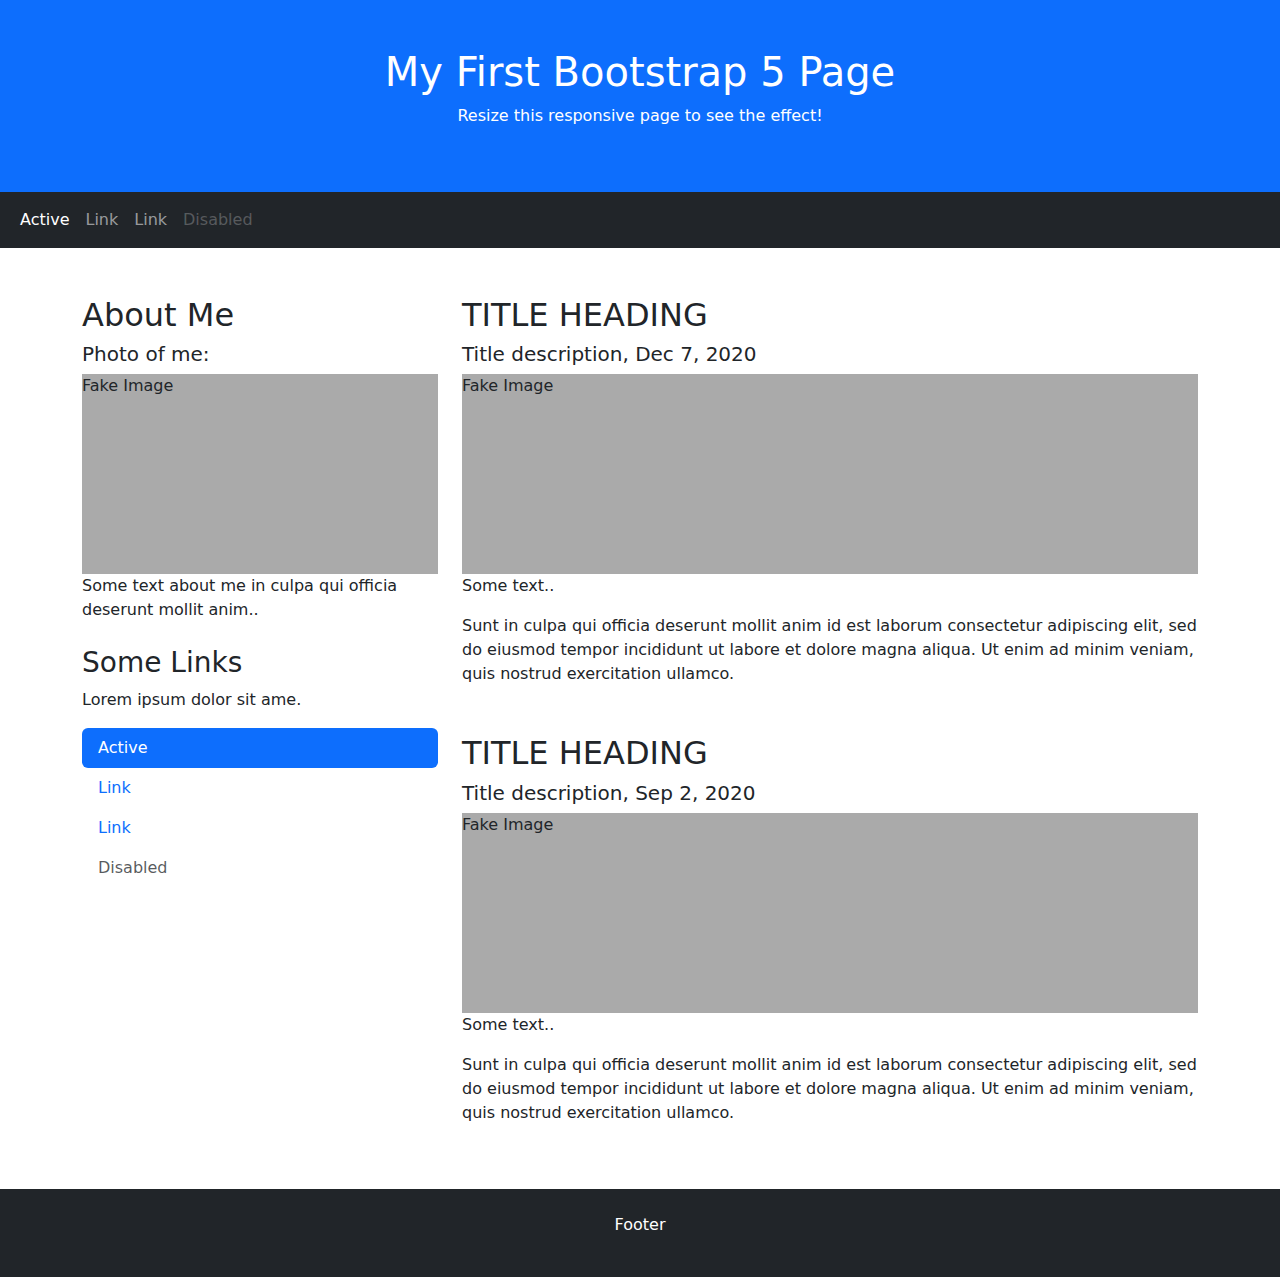
==== index.html @ 22f8ebd3 "deneme" ====
<!DOCTYPE html>
<html lang="en">
<head>
  <title>Bootstrap 5 Website Example</title>
  <meta charset="utf-8">
  <meta name="viewport" content="width=device-width, initial-scale=1">
  <link href="https://cdn.jsdelivr.net/npm/bootstrap@5.3.3/dist/css/bootstrap.min.css" rel="stylesheet">
  <script src="https://cdn.jsdelivr.net/npm/bootstrap@5.3.3/dist/js/bootstrap.bundle.min.js"></script>
  <style>
  .fakeimg {
    height: 200px;
    background: #aaa;
  }
  </style>
</head>
<body>

<div class="p-5 bg-primary text-white text-center">
  <h1>My First Bootstrap 5 Page</h1>
  <p>Resize this responsive page to see the effect!</p> 
</div>

<nav class="navbar navbar-expand-sm bg-dark navbar-dark">
  <div class="container-fluid">
    <ul class="navbar-nav">
      <li class="nav-item">
        <a class="nav-link active" href="#">Active</a>
      </li>
      <li class="nav-item">
        <a class="nav-link" href="#">Link</a>
      </li>
      <li class="nav-item">
        <a class="nav-link" href="#">Link</a>
      </li>
      <li class="nav-item">
        <a class="nav-link disabled" href="#">Disabled</a>
      </li>
    </ul>
  </div>
</nav>

<div class="container mt-5">
  <div class="row">
    <div class="col-sm-4">
      <h2>About Me</h2>
      <h5>Photo of me:</h5>
      <div class="fakeimg">Fake Image</div>
      <p>Some text about me in culpa qui officia deserunt mollit anim..</p>
      <h3 class="mt-4">Some Links</h3>
      <p>Lorem ipsum dolor sit ame.</p>
      <ul class="nav nav-pills flex-column">
        <li class="nav-item">
          <a class="nav-link active" href="#">Active</a>
        </li>
        <li class="nav-item">
          <a class="nav-link" href="#">Link</a>
        </li>
        <li class="nav-item">
          <a class="nav-link" href="#">Link</a>
        </li>
        <li class="nav-item">
          <a class="nav-link disabled" href="#">Disabled</a>
        </li>
      </ul>
      <hr class="d-sm-none">
    </div>
    <div class="col-sm-8">
      <h2>TITLE HEADING</h2>
      <h5>Title description, Dec 7, 2020</h5>
      <div class="fakeimg">Fake Image</div>
      <p>Some text..</p>
      <p>Sunt in culpa qui officia deserunt mollit anim id est laborum consectetur adipiscing elit, sed do eiusmod tempor incididunt ut labore et dolore magna aliqua. Ut enim ad minim veniam, quis nostrud exercitation ullamco.</p>

      <h2 class="mt-5">TITLE HEADING</h2>
      <h5>Title description, Sep 2, 2020</h5>
      <div class="fakeimg">Fake Image</div>
      <p>Some text..</p>
      <p>Sunt in culpa qui officia deserunt mollit anim id est laborum consectetur adipiscing elit, sed do eiusmod tempor incididunt ut labore et dolore magna aliqua. Ut enim ad minim veniam, quis nostrud exercitation ullamco.</p>
    </div>
  </div>
</div>

<div class="mt-5 p-4 bg-dark text-white text-center">
  <p>Footer</p>
</div>

</body>
</html>
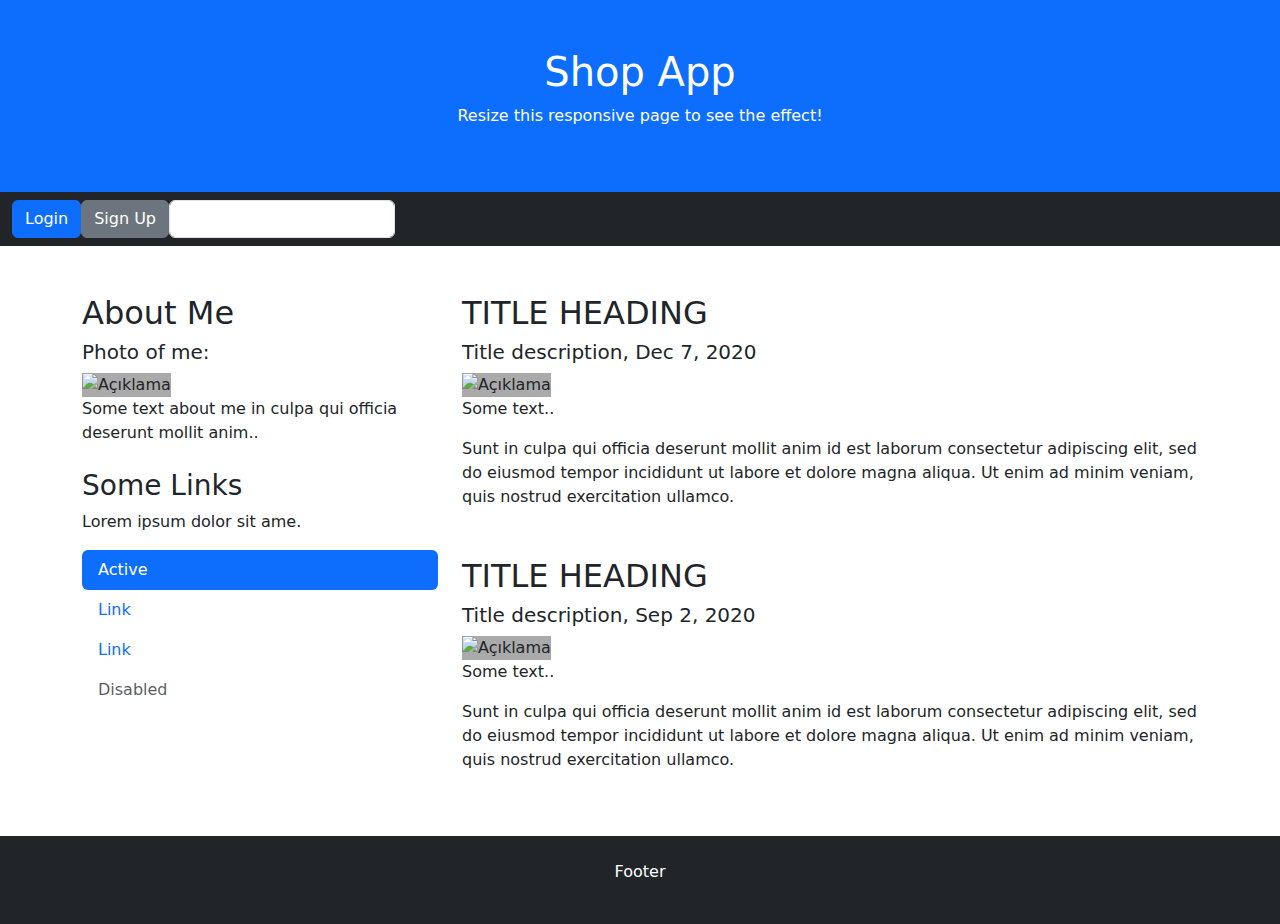
==== commit c3c9db34: "login, sign up modal added" ====
--- a/index.html
+++ b/index.html
@@ -1,7 +1,7 @@
 <!DOCTYPE html>
 <html lang="en">
 <head>
-  <title>Bootstrap 5 Website Example</title>
+  <title>Shop App</title>
   <meta charset="utf-8">
   <meta name="viewport" content="width=device-width, initial-scale=1">
   <link href="https://cdn.jsdelivr.net/npm/bootstrap@5.3.3/dist/css/bootstrap.min.css" rel="stylesheet">
@@ -11,12 +11,16 @@
     height: 200px;
     background: #aaa;
   }
+  .fakeimg-big {
+    height: 400px;
+    background: #aaa;
+  }
   </style>
 </head>
 <body>
 
 <div class="p-5 bg-primary text-white text-center">
-  <h1>My First Bootstrap 5 Page</h1>
+  <h1>Shop App</h1>
   <p>Resize this responsive page to see the effect!</p> 
 </div>
 
@@ -24,16 +28,65 @@
   <div class="container-fluid">
     <ul class="navbar-nav">
       <li class="nav-item">
-        <a class="nav-link active" href="#">Active</a>
+        <button type="button" class="btn btn-primary" data-bs-toggle="modal" data-bs-target="#myModal">Login</button>
+        <div class="modal" id="myModal">
+          <div class="modal-dialog">
+            <div class="modal-content">
+              <form action="/action_page.php">
+                <div class="">
+                  <label for="email" class="form-label">Email:</label>
+                  <input type="email" class="form-control" id="email" placeholder="Enter email" name="email">
+                </div>
+                <div class="mb-3">
+                  <label for="pwd" class="form-label">Password:</label>
+                  <input type="password" class="form-control" id="pwd" placeholder="Enter password" name="pswd">
+                </div>
+                <div class="form-check mb-3">
+                  <label class="form-check-label">
+                    <input class="form-check-input" type="checkbox" name="remember"> Remember me
+                  </label>
+                </div>
+                <button type="submit" class="btn btn-primary">Submit</button>
+              </form>
+            </div>
+          </div>
+        </div>
       </li>
       <li class="nav-item">
-        <a class="nav-link" href="#">Link</a>
+        <button type="button" class="btn btn-secondary" data-bs-toggle="modal" data-bs-target="#myModal">Sign Up</button>
+        <div class="modal" id="myModal">
+          <div class="modal-dialog">
+            <div class="modal-content">
+              <form action="/action_page.php">
+                <div class="">
+                  <label for="email" class="form-label">Email:</label>
+                  <input type="email" class="form-control" id="email" placeholder="Enter email" name="email">
+                </div>
+                <div class="mb-3">
+                  <label for="pwd" class="form-label">Password:</label>
+                  <input type="password" class="form-control" id="pwd" placeholder="Enter password" name="pswd">
+                </div>
+                <div class="form-check mb-3">
+                  <label class="form-check-label">
+                    <input class="form-check-input" type="checkbox" name="remember"> Remember me
+                  </label>
+                </div>
+                <button type="submit" class="btn btn-primary">Submit</button>
+              </form>
+            </div>
+          </div>
+        </div>
       </li>
-      <li class="nav-item">
-        <a class="nav-link" href="#">Link</a>
-      </li>
-      <li class="nav-item">
-        <a class="nav-link disabled" href="#">Disabled</a>
+      <li class="">
+          <input class="form-control" list="browsers" name="browser" id="browser">
+          <datalist id="browsers">
+            <option value="Bilgisayar Parçaları">
+            <option value="Bilgisayarlar">
+            <option value="Çevre Bileşenleri">
+            <option value="Monitör">
+            <option value="Yazılım">
+            <option value="Aksesuar">
+          </datalist>
       </li>
     </ul>
   </div>
@@ -44,7 +97,7 @@
     <div class="col-sm-4">
       <h2>About Me</h2>
       <h5>Photo of me:</h5>
-      <div class="fakeimg">Fake Image</div>
+      <div><img class="fakeimg-big" src="https://promptlibrary.org/wp-content/uploads/2023/06/Blue-Vinci-Coffee-Shop-midjourney-prompt.jpg" alt="Açıklama"></div>
       <p>Some text about me in culpa qui officia deserunt mollit anim..</p>
       <h3 class="mt-4">Some Links</h3>
       <p>Lorem ipsum dolor sit ame.</p>
@@ -67,13 +120,13 @@
     <div class="col-sm-8">
       <h2>TITLE HEADING</h2>
       <h5>Title description, Dec 7, 2020</h5>
-      <div class="fakeimg">Fake Image</div>
+      <div ><img class="fakeimg" src="https://productimages.hepsiburada.net/s/777/550/110000675737218.jpg/format:webp" alt="Açıklama"></div>
       <p>Some text..</p>
       <p>Sunt in culpa qui officia deserunt mollit anim id est laborum consectetur adipiscing elit, sed do eiusmod tempor incididunt ut labore et dolore magna aliqua. Ut enim ad minim veniam, quis nostrud exercitation ullamco.</p>
 
       <h2 class="mt-5">TITLE HEADING</h2>
       <h5>Title description, Sep 2, 2020</h5>
-      <div class="fakeimg">Fake Image</div>
+      <div><img class="fakeimg" src="https://promptlibrary.org/wp-content/uploads/2023/06/Worker-with-Tablet-Banksy-style-midjourney-prompt.jpg" alt="Açıklama"></div>
       <p>Some text..</p>
       <p>Sunt in culpa qui officia deserunt mollit anim id est laborum consectetur adipiscing elit, sed do eiusmod tempor incididunt ut labore et dolore magna aliqua. Ut enim ad minim veniam, quis nostrud exercitation ullamco.</p>
     </div>
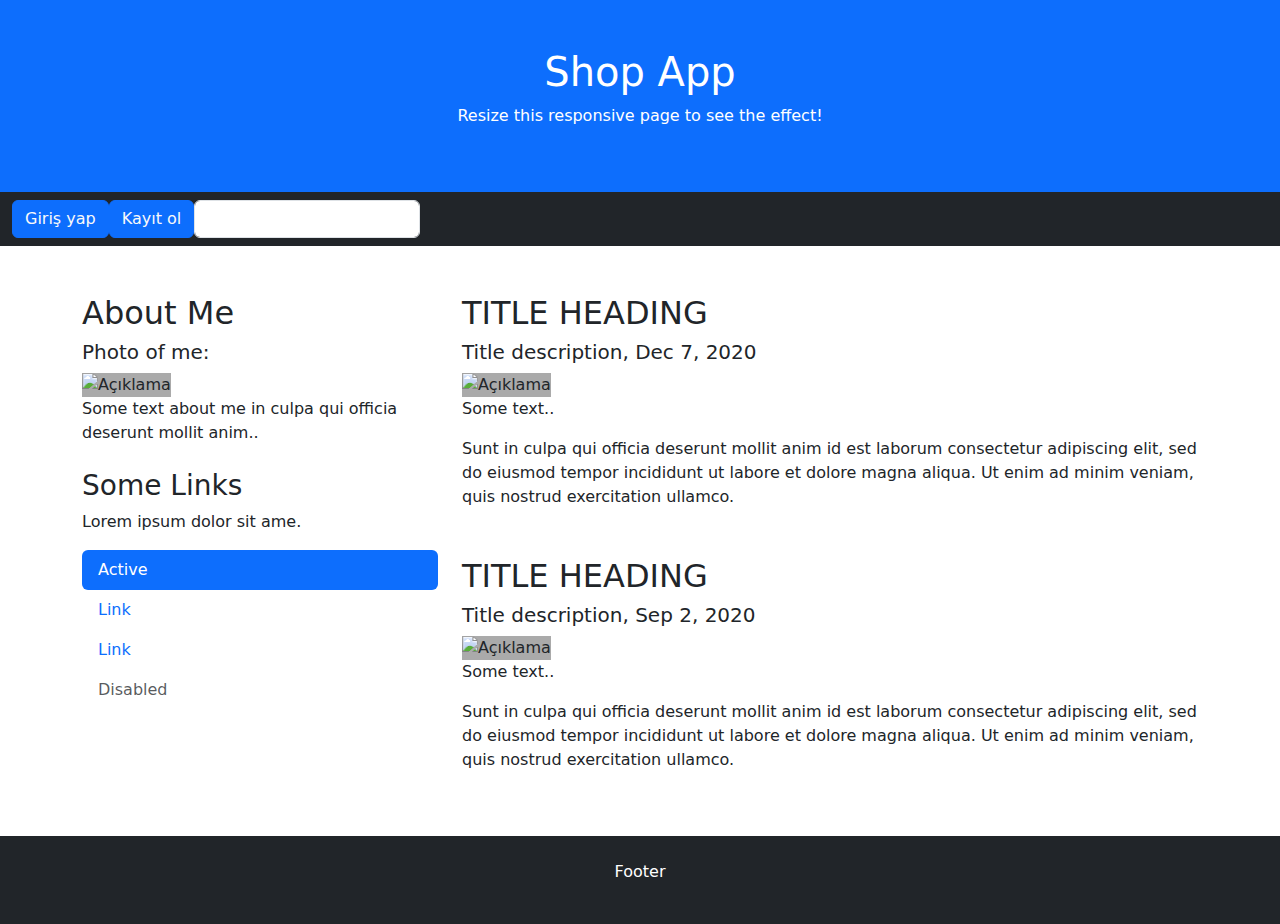
==== commit 5b27752f: "basic js and html files added, 1 error at register.js" ====
--- a/index.html
+++ b/index.html
@@ -6,16 +6,9 @@
   <meta name="viewport" content="width=device-width, initial-scale=1">
   <link href="https://cdn.jsdelivr.net/npm/bootstrap@5.3.3/dist/css/bootstrap.min.css" rel="stylesheet">
   <script src="https://cdn.jsdelivr.net/npm/bootstrap@5.3.3/dist/js/bootstrap.bundle.min.js"></script>
-  <style>
-  .fakeimg {
-    height: 200px;
-    background: #aaa;
-  }
-  .fakeimg-big {
-    height: 400px;
-    background: #aaa;
-  }
-  </style>
+  <script src="./scripts/login.js"></script>
+  <script src="./scripts/register.js"></script>
+  <link rel="stylesheet" href="/style.css">
 </head>
 <body>
 
@@ -28,54 +21,14 @@
   <div class="container-fluid">
     <ul class="navbar-nav">
       <li class="nav-item">
-        <button type="button" class="btn btn-primary" data-bs-toggle="modal" data-bs-target="#myModal">Login</button>
-        <div class="modal" id="myModal">
-          <div class="modal-dialog">
-            <div class="modal-content">
-              <form action="/action_page.php">
-                <div class="">
-                  <label for="email" class="form-label">Email:</label>
-                  <input type="email" class="form-control" id="email" placeholder="Enter email" name="email">
-                </div>
-                <div class="mb-3">
-                  <label for="pwd" class="form-label">Password:</label>
-                  <input type="password" class="form-control" id="pwd" placeholder="Enter password" name="pswd">
-                </div>
-                <div class="form-check mb-3">
-                  <label class="form-check-label">
-                    <input class="form-check-input" type="checkbox" name="remember"> Remember me
-                  </label>
-                </div>
-                <button type="submit" class="btn btn-primary">Submit</button>
-              </form>
-            </div>
-          </div>
-        </div>
+        <button type="button" class="btn btn-primary">
+          <a href="./login.html" class="text-light text-decoration-none">Giriş yap</a>
+        </button>
       </li>
       <li class="nav-item">
-        <button type="button" class="btn btn-secondary" data-bs-toggle="modal" data-bs-target="#myModal">Sign Up</button>
-        <div class="modal" id="myModal">
-          <div class="modal-dialog">
-            <div class="modal-content">
-              <form action="/action_page.php">
-                <div class="">
-                  <label for="email" class="form-label">Email:</label>
-                  <input type="email" class="form-control" id="email" placeholder="Enter email" name="email">
-                </div>
-                <div class="mb-3">
-                  <label for="pwd" class="form-label">Password:</label>
-                  <input type="password" class="form-control" id="pwd" placeholder="Enter password" name="pswd">
-                </div>
-                <div class="form-check mb-3">
-                  <label class="form-check-label">
-                    <input class="form-check-input" type="checkbox" name="remember"> Remember me
-                  </label>
-                </div>
-                <button type="submit" class="btn btn-primary">Submit</button>
-              </form>
-            </div>
-          </div>
-        </div>
+        <button type="button" class="btn btn-primary">
+          <a href="./register.html" class="text-light text-decoration-none">Kayıt ol</a>
+        </button>
       </li>
       <li class="">
           <input class="form-control" list="browsers" name="browser" id="browser">
--- a/style.css
+++ b/style.css
@@ -0,0 +1,14 @@
+
+.fakeimg {
+    height: 200px;
+    background: #aaa;
+}
+.fakeimg-big {
+    height: 400px;
+    background: #aaa;
+}
+
+.flags {
+    width:"24px";
+    height:"24px";
+}